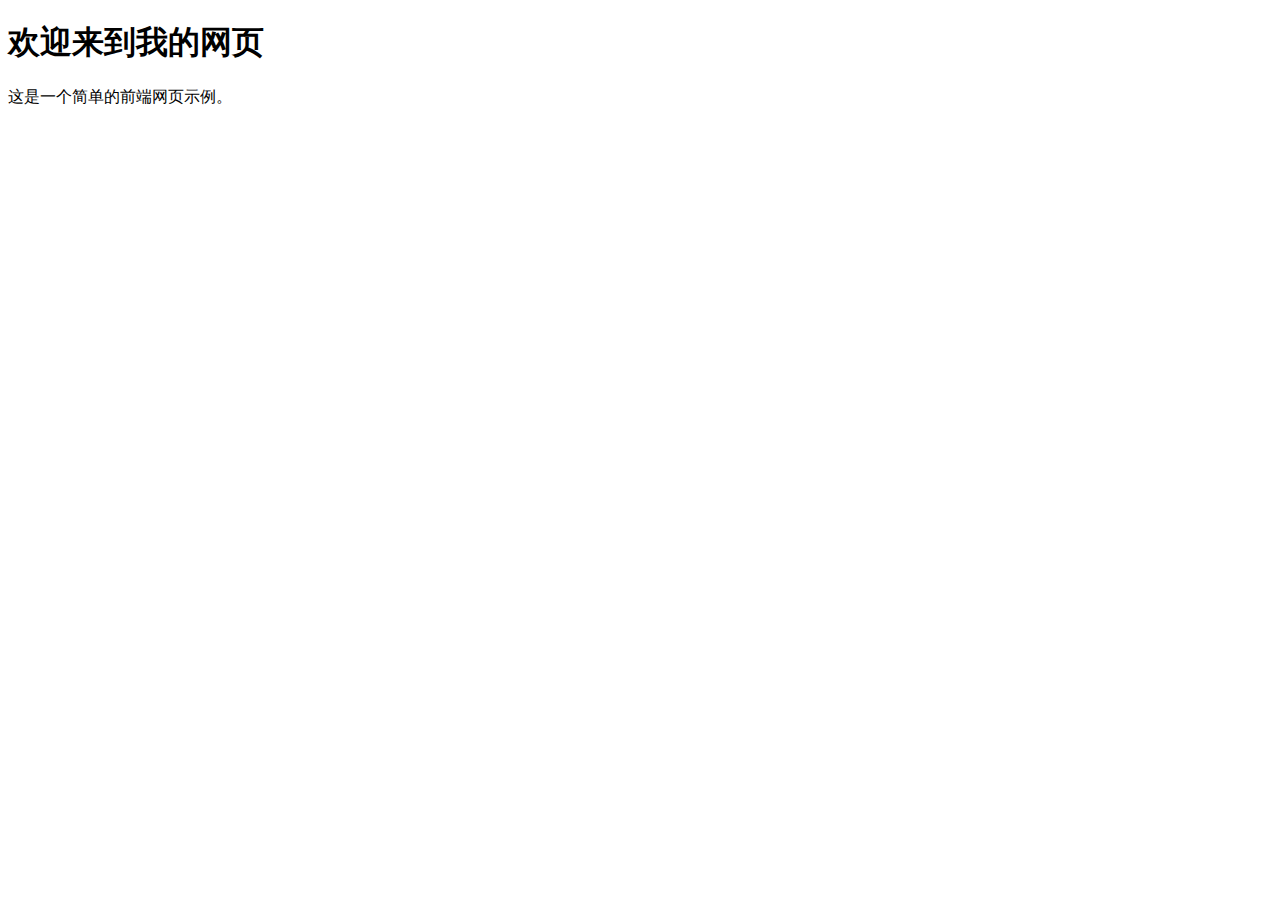
==== index.html @ 069619d8 "Update index.html" ====
<!DOCTYPE html>
<html lang="zh">
<head>
    <meta charset="UTF-8">
    <meta name="viewport" content="width=device-width, initial-scale=1.0">
    <title>我的网页</title>
</head>
<body>
    <h1>欢迎来到我的网页</h1>
    <p>这是一个简单的前端网页示例。</p>
</body>
</html>

<link rel="stylesheet" href="styles.css">

<script src="script.js"></script>
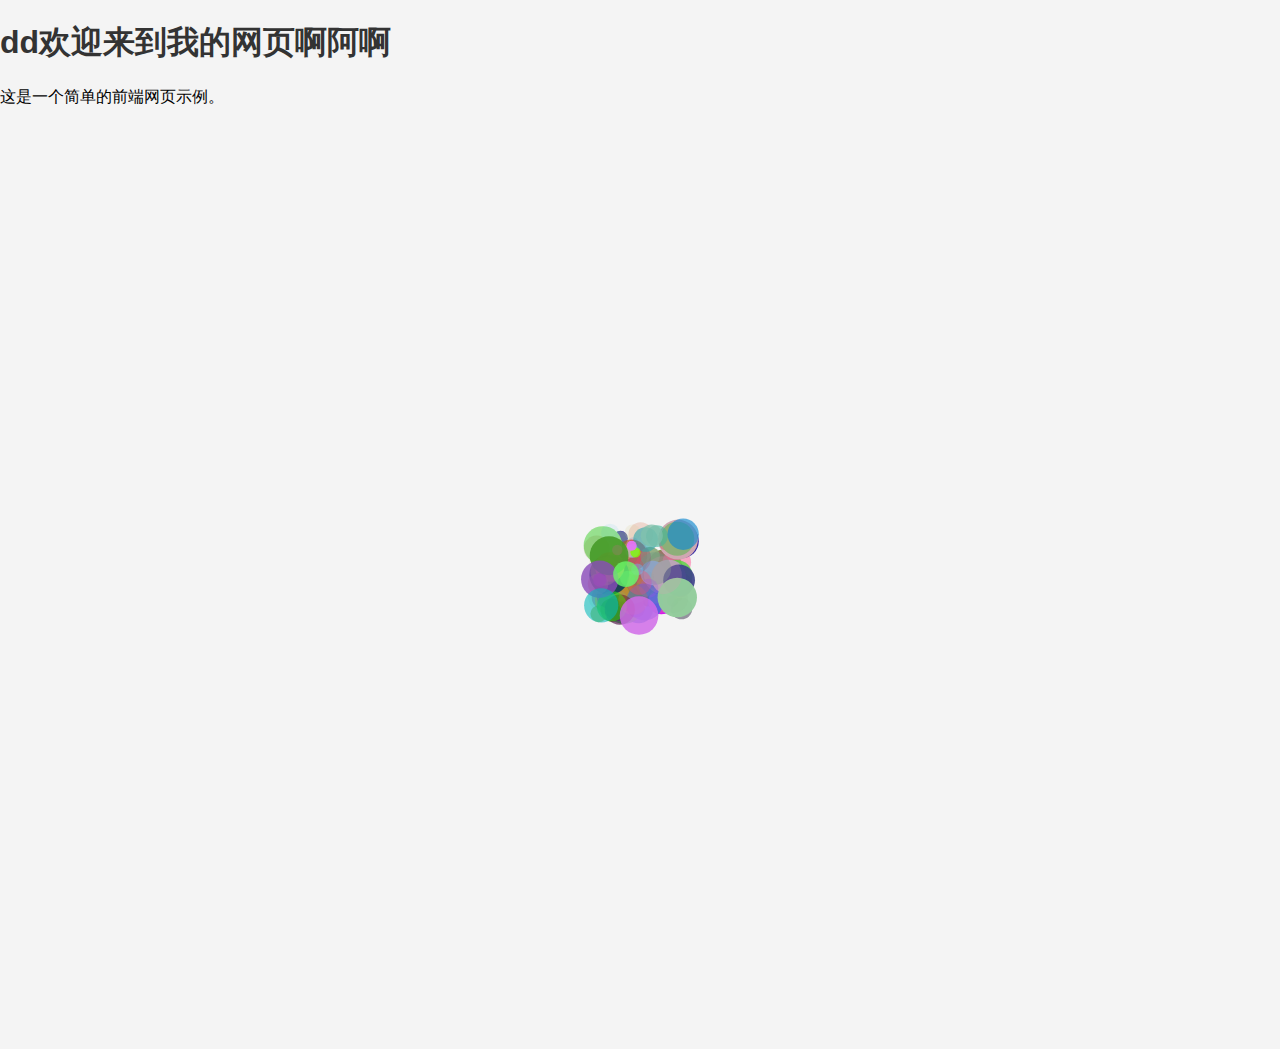
==== commit 2964d735: "Update index.html" ====
--- a/index.html
+++ b/index.html
@@ -6,7 +6,7 @@
     <title>我的网页</title>
 </head>
 <body>
-    <h1>欢迎来到我的网页</h1>
+    <h1>dd欢迎来到我的网页啊阿啊</h1>
     <p>这是一个简单的前端网页示例。</p>
 </body>
 </html>
@@ -14,3 +14,18 @@
 <link rel="stylesheet" href="styles.css">
 
 <script src="script.js"></script>
+
+<!DOCTYPE html>
+<html lang="zh">
+<head>
+    <meta charset="UTF-8">
+    <meta name="viewport" content="width=device-width, initial-scale=1.0">
+    <title>粒子特效</title>
+</head>
+<body>
+    <canvas id="particleCanvas"></canvas>
+    <script src="particle.js"></script>
+</body>
+</html>
+
+<a href="blog1.html">阅读我的博客</a>
--- a/styles.css
+++ b/styles.css
@@ -0,0 +1,15 @@
+body {
+    font-family: Arial, sans-serif;
+    margin: 0;
+    padding: 0;
+    background-color: #f4f4f4;
+}
+h1 {
+    color: #333;
+}
+
+body, html {
+    height: 100%;
+    margin: 0;
+    overflow: hidden;
+}
